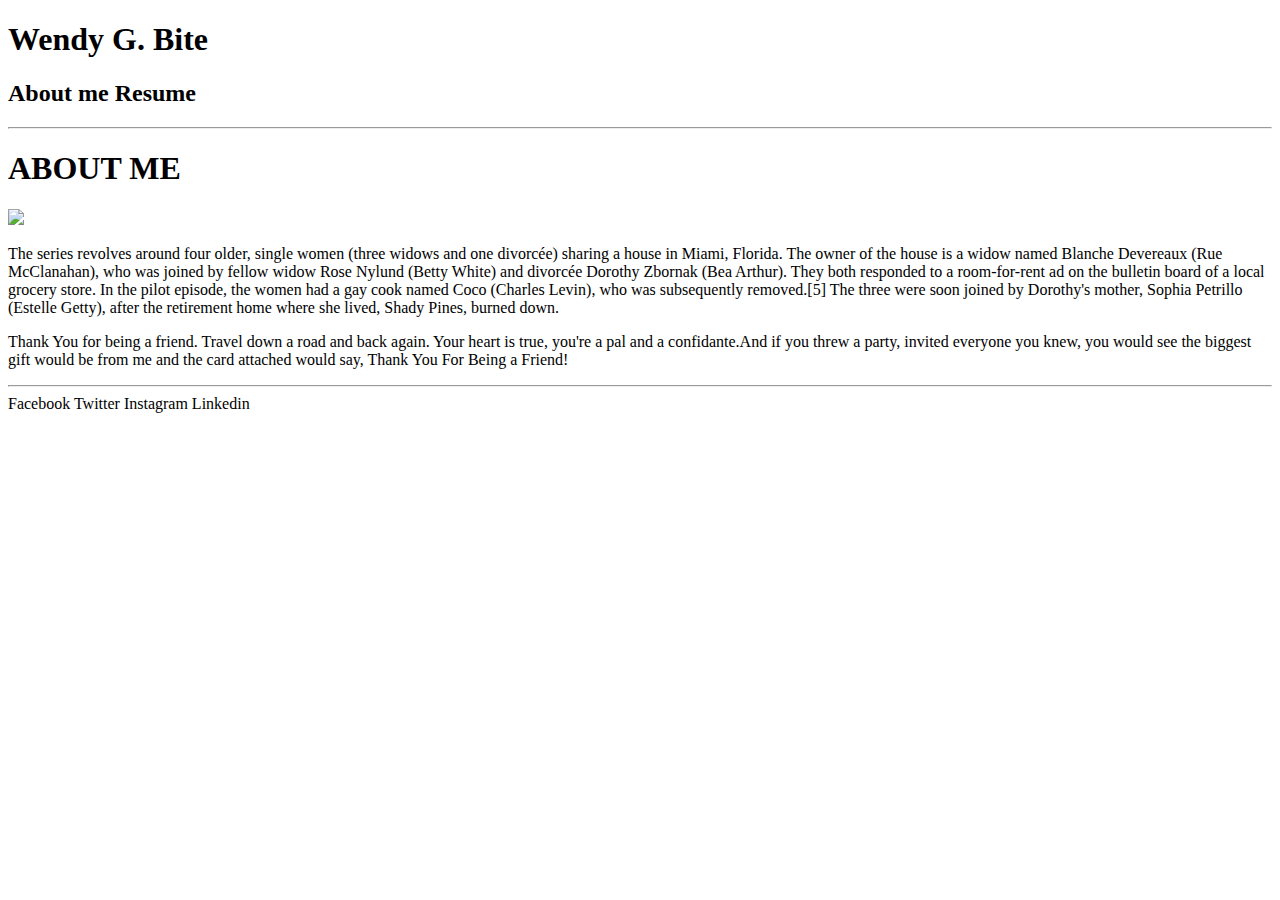
==== index.html @ 39b37a26 "added index pic and style" ====
<!doctype html>
<html>
	<head>
		<title class="title">Wendy G. Bite about me page</title>
	</head>	
	<body>
		<header>
			<h1>Wendy G. Bite</h1>

				<h2>About me Resume</h2> 
				<hr>
		</header>	
		<section>
			<H1>ABOUT ME</H1>

				<img src="Betty-White.jpg">
				<p>The series revolves around four older, single women (three widows and one divorcée) sharing a house in Miami, Florida. The owner of the house is a widow named Blanche Devereaux (Rue McClanahan), who was joined by fellow widow Rose Nylund (Betty White) and divorcée Dorothy Zbornak (Bea Arthur). They both responded to a room-for-rent ad on the bulletin board of a local grocery store. In the pilot episode, the women had a gay cook named Coco (Charles Levin), who was subsequently removed.[5] The three were soon joined by Dorothy's mother, Sophia Petrillo (Estelle Getty), after the retirement home where she lived, Shady Pines, burned down.
				</p>

				<p>Thank You for being a friend. Travel down a road and back again. Your heart is true, you're a pal and a confidante.And if you threw a party, invited everyone you knew, you would see the biggest gift would be from me and the card attached would say, Thank You For Being a Friend!
				</p>
				<hr>


		</section>
	</body>

<footer>Facebook Twitter Instagram Linkedin</footer>
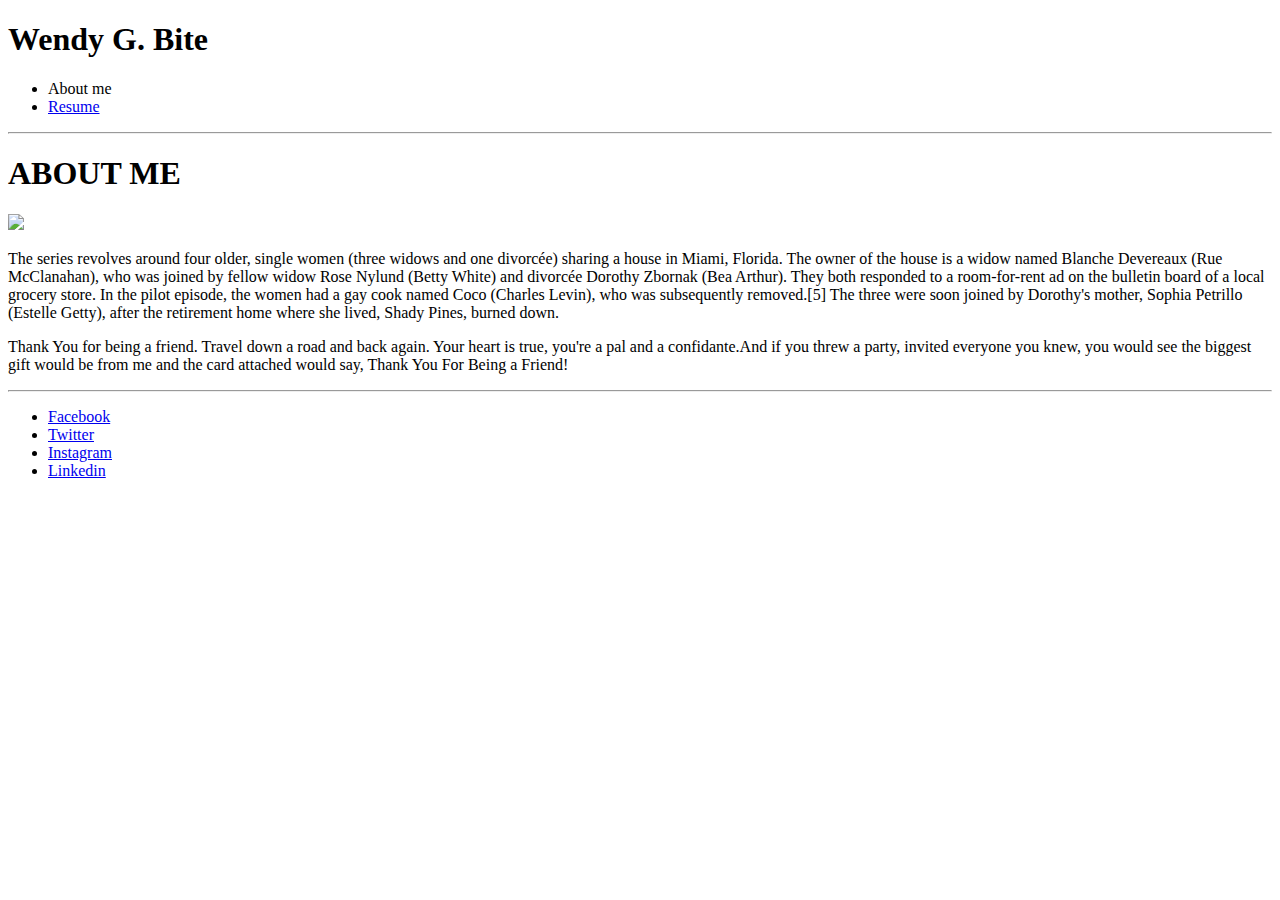
==== commit 757f48fc: "updates index" ====
--- a/index.html
+++ b/index.html
@@ -1,19 +1,27 @@
 <!doctype html>
-<html>
+<html class="gohan">
 	<head>
-		<title class="title">Wendy G. Bite about me page</title>
+		<link rel="stylesheet" type="text/css" href="style/app.css">
+
+			<title> About Me </title>
 	</head>	
 	<body>
 		<header>
-			<h1>Wendy G. Bite</h1>
+			
+			<h1 class="goku">Wendy G. Bite</h1>
 
-				<h2>About me Resume</h2> 
+				<ul class="topnav">
+				<li class="topnav-link active">About me</li>
+				<li class="topnav-link topnav-noborder hover"><a href="url">Resume</a></li>
+
+				</ul>
 				<hr>
 		</header>	
 		<section>
+			
 			<H1>ABOUT ME</H1>
 
-				<img src="Betty-White.jpg">
+				<img src="media/Betty-White.jpg">
 				<p>The series revolves around four older, single women (three widows and one divorcée) sharing a house in Miami, Florida. The owner of the house is a widow named Blanche Devereaux (Rue McClanahan), who was joined by fellow widow Rose Nylund (Betty White) and divorcée Dorothy Zbornak (Bea Arthur). They both responded to a room-for-rent ad on the bulletin board of a local grocery store. In the pilot episode, the women had a gay cook named Coco (Charles Levin), who was subsequently removed.[5] The three were soon joined by Dorothy's mother, Sophia Petrillo (Estelle Getty), after the retirement home where she lived, Shady Pines, burned down.
 				</p>
 
@@ -25,4 +33,12 @@
 		</section>
 	</body>
 
-<footer>Facebook Twitter Instagram Linkedin</footer>+<footer>
+	<ul class="bottomnav">
+		<li class="bottomnav-link"><a href="https://www.facebook.com/">Facebook</a></li>
+		<li class="bottomnav-link"><a href="https://twitter.com/?lang=en">Twitter</a></li>
+		<li class="bottomnav-link"><a href="https://www.instagram.com/?hl=en">Instagram</a></li>
+		<li class="bottomnav-link bottomnav-noborder hover"><a href="https://www.linkedin.com/">Linkedin</a></li>
+
+	</ul>
+		</footer>--- a/style/app.css
+++ b/style/app.css
@@ -0,0 +1,5 @@
+
+
+title {
+	text-align: center;
+}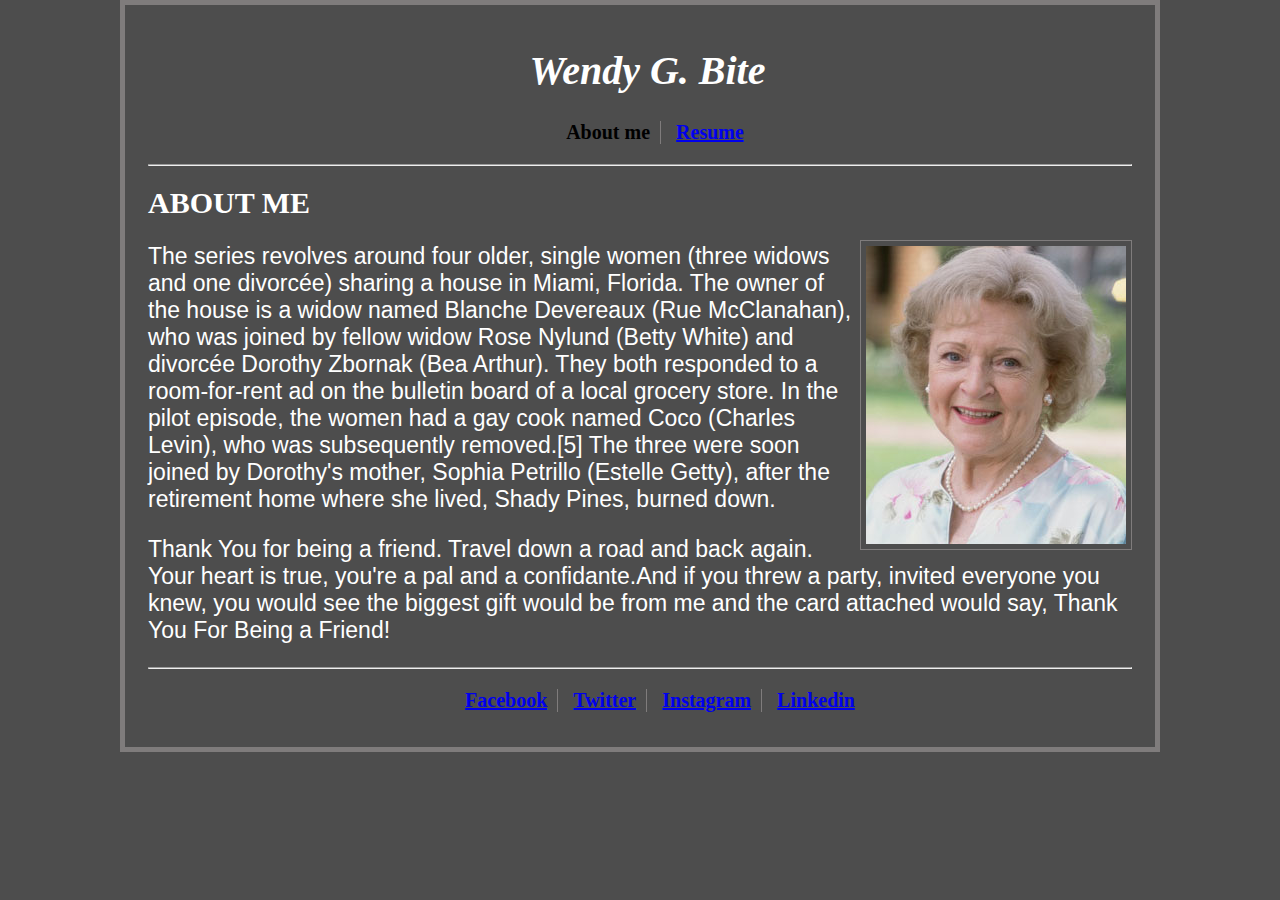
==== commit 2b037ee8: "update" ====
--- a/index.html
+++ b/index.html
@@ -21,7 +21,7 @@
 			
 			<H1>ABOUT ME</H1>
 
-				<img src="media/Betty-White.jpg">
+				<img src="Betty-White.jpg">
 				<p>The series revolves around four older, single women (three widows and one divorcée) sharing a house in Miami, Florida. The owner of the house is a widow named Blanche Devereaux (Rue McClanahan), who was joined by fellow widow Rose Nylund (Betty White) and divorcée Dorothy Zbornak (Bea Arthur). They both responded to a room-for-rent ad on the bulletin board of a local grocery store. In the pilot episode, the women had a gay cook named Coco (Charles Levin), who was subsequently removed.[5] The three were soon joined by Dorothy's mother, Sophia Petrillo (Estelle Getty), after the retirement home where she lived, Shady Pines, burned down.
 				</p>
 
--- a/style/app.css
+++ b/style/app.css
@@ -1,5 +1,105 @@
+html {
+	padding:15px;
+   	border:5px solid #7F7C7C;
+   	background-color:#4D4D4D;
+   	max-width: 1000px;
+   	max-height: none;
+   	margin:auto;
+}
+
+.gohan {
+	background-color: #4D4D4D;
+	border-style: #7F7C7C;
+
+}
+
+.topnav {
+	list-style: none;
+	color: white;
+	font-size: 20px;
+	text-align: center;
+}
+
+.topnav-link {
+	display: inline-block;
+	border-right: 1px solid #7F7C7C;
+	padding-right: 10px;
+	font-weight: bold;
+}
+
+.active{
+	color: black;
+	font-weight: bolder;
+
+}
+
+.topnav-noborder {
+	border-right: none;
+	padding-left: 10px;
+	color:#00ff99;
+	text-decoration: underline;	
+}
+
+.goku {
+	text-align: center;
+	color: white;
+	font-style: italic;
+	font-size: 40px;
+	padding-left: 15px;
+}
+
+h1 {
+	color:white;
+	font-weight: bold;
+	font-size: 30px;
+}
 
 
-title {
+img {
+	display: block;
+	float: right;
+	padding:5px;
+   	border:1px solid #7F7C7C;
+   	background-color:#4D4D4D;
+
+}
+
+p {
+	display: block;
+	color: white;
+	font-size: 23px;
+	font-family: helvetica;
+	
+}
+
+.bottomnav {
+	list-style: none;
+	color: white;
+	font-size: 20px;
 	text-align: center;
+
+}
+
+.bottomnav-link {
+	display: inline-block;
+	border-right: 1px solid #7F7C7C;
+	padding-right: 10px;
+	padding-left: 10px;
+	font-weight: bold;
+	text-decoration: underline;
+	color:#00ff99;
+}
+
+.bottomnav-noborder {
+	border-right: none;
+	padding-left: 10px;	
+}
+
+
+.topnav-link:not(.active):hover {
+	text-decoration: underline;
+}
+
+.bottomnav-link:hover {
+	text-decoration: underline;
 }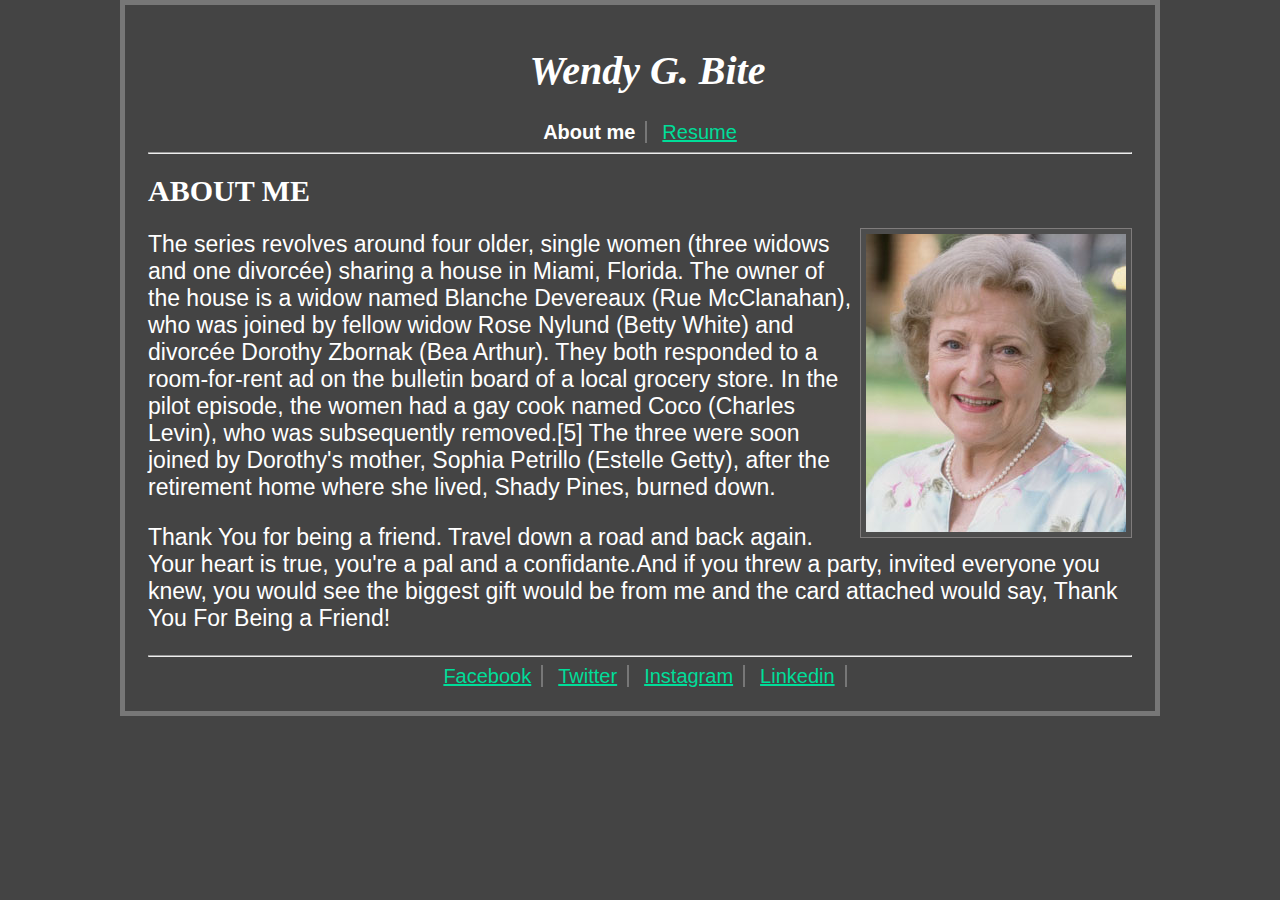
==== commit 66b9b417: "update to all files" ====
--- a/index.html
+++ b/index.html
@@ -1,27 +1,27 @@
 <!doctype html>
-<html class="gohan">
+<html >
 	<head>
 		<link rel="stylesheet" type="text/css" href="style/app.css">
 
-			<title> About Me </title>
+			<title> About Me | Wendy G. Bite</title>
 	</head>	
 	<body>
 		<header>
 			
 			<h1 class="goku">Wendy G. Bite</h1>
 
-				<ul class="topnav">
-				<li class="topnav-link active">About me</li>
-				<li class="topnav-link topnav-noborder hover"><a href="url">Resume</a></li>
+				<nav class="navtabs">
+				<a href= "#" class="nav-link selected">About me</a>
+				<a href= "resume/index.html" class="nav-link nav-noborder">Resume</a>
 
-				</ul>
+				</nav>
 				<hr>
 		</header>	
 		<section>
 			
 			<H1>ABOUT ME</H1>
 
-				<img src="Betty-White.jpg">
+				<img src="Media/Betty-White.jpg">
 				<p>The series revolves around four older, single women (three widows and one divorcée) sharing a house in Miami, Florida. The owner of the house is a widow named Blanche Devereaux (Rue McClanahan), who was joined by fellow widow Rose Nylund (Betty White) and divorcée Dorothy Zbornak (Bea Arthur). They both responded to a room-for-rent ad on the bulletin board of a local grocery store. In the pilot episode, the women had a gay cook named Coco (Charles Levin), who was subsequently removed.[5] The three were soon joined by Dorothy's mother, Sophia Petrillo (Estelle Getty), after the retirement home where she lived, Shady Pines, burned down.
 				</p>
 
@@ -34,11 +34,11 @@
 	</body>
 
 <footer>
-	<ul class="bottomnav">
-		<li class="bottomnav-link"><a href="https://www.facebook.com/">Facebook</a></li>
-		<li class="bottomnav-link"><a href="https://twitter.com/?lang=en">Twitter</a></li>
-		<li class="bottomnav-link"><a href="https://www.instagram.com/?hl=en">Instagram</a></li>
-		<li class="bottomnav-link bottomnav-noborder hover"><a href="https://www.linkedin.com/">Linkedin</a></li>
+	<nav class="navtabs">
+		<a href="https://www.facebook.com/" class="nav-link">Facebook</a>
+		<a href="https://twitter.com/?lang=en" class="nav-link">Twitter</a>
+		<a href="https://www.instagram.com/?hl=en" class="nav-link">Instagram</a>
+		<a href="https://www.linkedin.com/" class="nav-link">Linkedin</a>
 
-	</ul>
+	</nav>
 		</footer>--- a/style/app.css
+++ b/style/app.css
@@ -1,43 +1,10 @@
 html {
 	padding:15px;
-   	border:5px solid #7F7C7C;
-   	background-color:#4D4D4D;
+   	border:5px solid #777;
+   	background-color:#444;
    	max-width: 1000px;
    	max-height: none;
    	margin:auto;
-}
-
-.gohan {
-	background-color: #4D4D4D;
-	border-style: #7F7C7C;
-
-}
-
-.topnav {
-	list-style: none;
-	color: white;
-	font-size: 20px;
-	text-align: center;
-}
-
-.topnav-link {
-	display: inline-block;
-	border-right: 1px solid #7F7C7C;
-	padding-right: 10px;
-	font-weight: bold;
-}
-
-.active{
-	color: black;
-	font-weight: bolder;
-
-}
-
-.topnav-noborder {
-	border-right: none;
-	padding-left: 10px;
-	color:#00ff99;
-	text-decoration: underline;	
 }
 
 .goku {
@@ -46,6 +13,29 @@
 	font-style: italic;
 	font-size: 40px;
 	padding-left: 15px;
+}
+
+.navtabs {
+	text-align: center;
+	font-size: 20px;
+}
+
+.nav-link {
+	color: #0d9;
+	border-right: 2px solid #777;
+	padding: 0px 10px;
+	font-family: Helvetica;	
+}
+
+.selected {
+	color:white;
+	font-weight: bold;
+	text-decoration: none;
+	pointer-events: none;
+}
+
+.nav-noborder {
+	border-right: none;
 }
 
 h1 {
@@ -72,34 +62,3 @@
 	
 }
 
-.bottomnav {
-	list-style: none;
-	color: white;
-	font-size: 20px;
-	text-align: center;
-
-}
-
-.bottomnav-link {
-	display: inline-block;
-	border-right: 1px solid #7F7C7C;
-	padding-right: 10px;
-	padding-left: 10px;
-	font-weight: bold;
-	text-decoration: underline;
-	color:#00ff99;
-}
-
-.bottomnav-noborder {
-	border-right: none;
-	padding-left: 10px;	
-}
-
-
-.topnav-link:not(.active):hover {
-	text-decoration: underline;
-}
-
-.bottomnav-link:hover {
-	text-decoration: underline;
-}